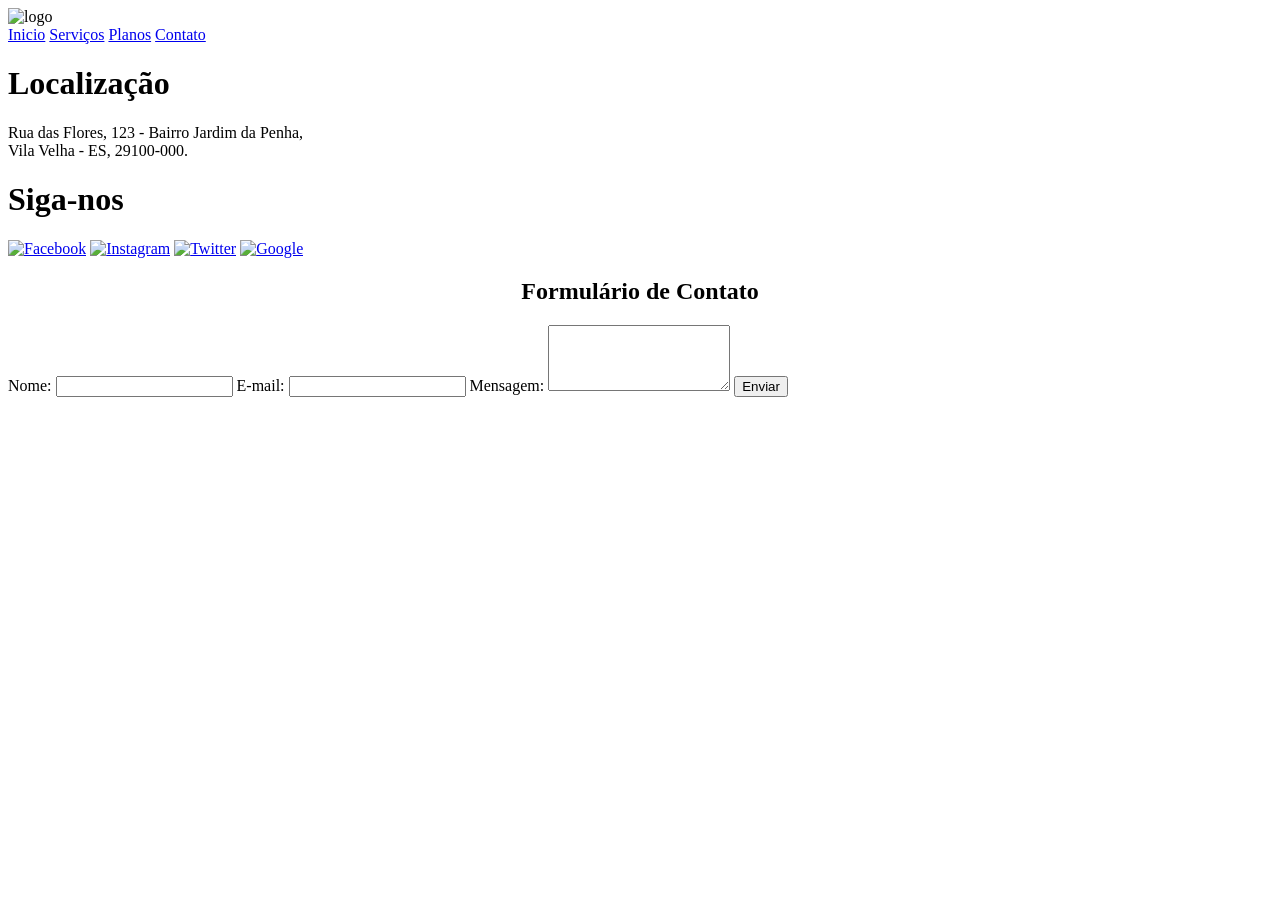
==== index-contato.html @ 1fc8d0ad "adicionando arquivos alterados" ====
<!DOCTYPE html>
<html lang="pt-br">
<head>
    <meta charset="UTF-8">
    <meta name="viewport" content="width=device-width, initial-scale=1.0">
    <title>Contato</title>
    <link rel="stylesheet" href="Estilo.css">
</head>
<body>

     <div class="icones">
        <img src="logo.jpg" alt="logo" class="logo">
        <nav class="links">
            <a href="/Final_Project/home/home.html">Inicio</a>
            <a href="/projeto-integrador-SERVICOS-USAR/projeto-integrador/servicos.html">Serviços</a>
            <a href="/Planos/julia/planos.html">Planos</a>
            <a href="Contato.html">Contato</a>
        </nav>
    </div>



    <div class="container">
        <div class="esquerda">
            <h1>Localização</h1>
            <p>Rua das Flores, 123 - Bairro Jardim da Penha,<br>
            Vila Velha - ES, 29100-000.</p>
            <h1>Siga-nos</h1>   
            <p>
                <a href="https://pt-br.facebook.com/"><img src="Facebook.jpeg" alt="Facebook" width="80"></a>
                <a href="https://www.instagram.com/"><img src="Instagram.jpeg" alt="Instagram" width="80"></a>
                <a href="https://twitter.com/"><img src="Twitter.jpeg" alt="Twitter" width="80"></a>
                <a href="https://www.google.com/?zx=1756945495013&no_sw_cr=1"><img src="Google.jpeg" alt="Google" width="80"><a>
            </p>
        </div>
        <div class="formulario-flutuante">
            <h2 style="text-align:center;">Formulário de Contato</h2>
            <form action="https://formsubmit.co/le.lads36@gmail.com" method="post">
                <input type="hidden" name="_next" value="http://127.0.0.1:5500/Contato.html">

                <label for="nome">Nome:</label>
                <input type="text" id="nome" name="nome" required>

                <label for="email">E-mail:</label>
                <input type="email" id="email" name="email" required>

                <label for="mensagem">Mensagem:</label>
                <textarea id="mensagem" name="mensagem" rows="4" required></textarea>

                <button type="submit">Enviar</button>
            </form>
        </div>
    </div>
</body>
</html>
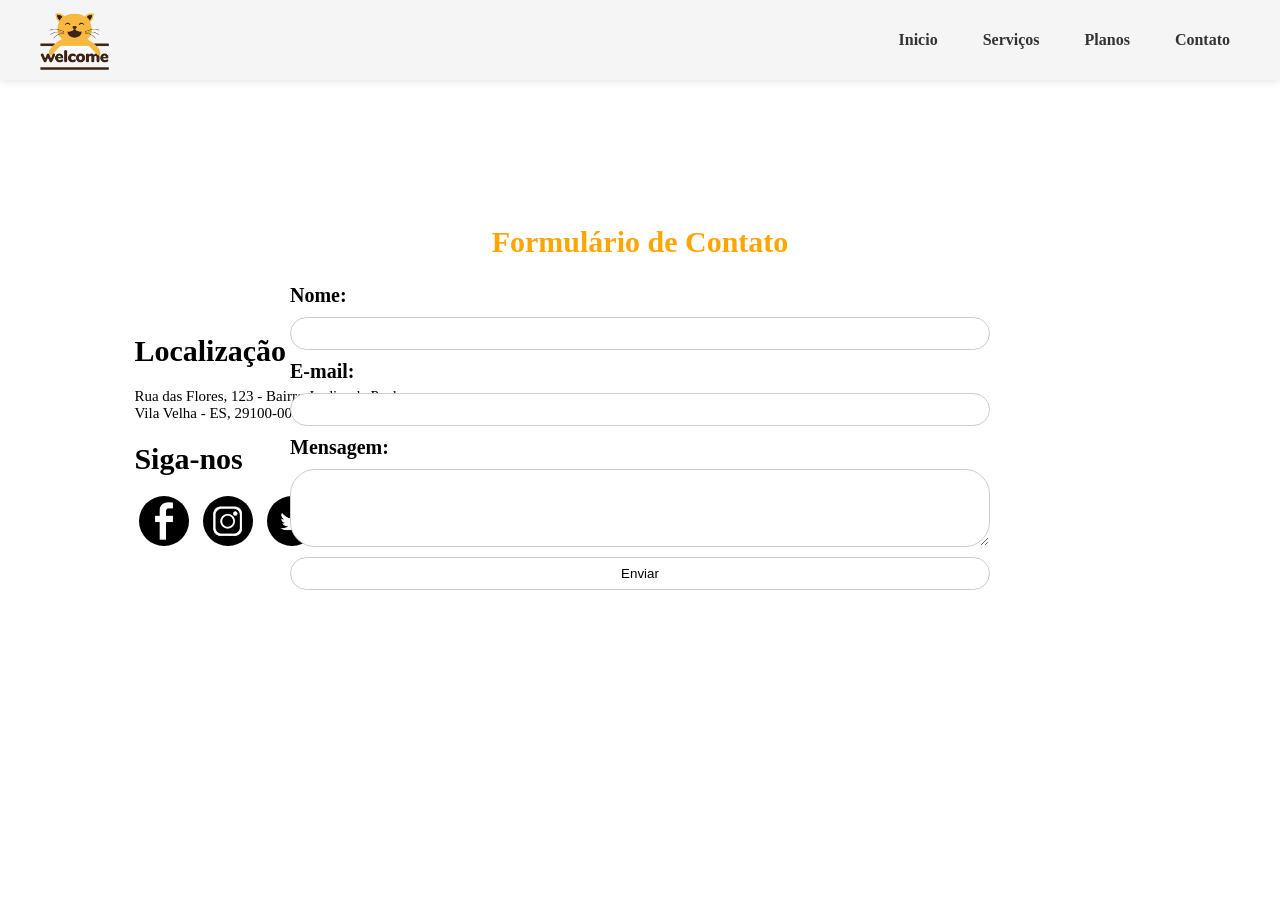
==== commit 9f1f83d6: "adicionando uma nova página" ====
--- a/index-contato.html
+++ b/index-contato.html
@@ -4,17 +4,17 @@
     <meta charset="UTF-8">
     <meta name="viewport" content="width=device-width, initial-scale=1.0">
     <title>Contato</title>
-    <link rel="stylesheet" href="Estilo.css">
+    <link rel="stylesheet" href="/style-contato.css">
 </head>
 <body>
 
      <div class="icones">
-        <img src="logo.jpg" alt="logo" class="logo">
+        <img src="/assents/logo-home.png" alt="logo" class="logo">
         <nav class="links">
-            <a href="/Final_Project/home/home.html">Inicio</a>
-            <a href="/projeto-integrador-SERVICOS-USAR/projeto-integrador/servicos.html">Serviços</a>
-            <a href="/Planos/julia/planos.html">Planos</a>
-            <a href="Contato.html">Contato</a>
+            <a href="/index.html">Inicio</a>
+            <a href="/index-serviços.html">Serviços</a>
+            <a href="/index-planos.html">Planos</a> 
+            <a href="/index-contato.html">Contato</a>
         </nav>
     </div>
 
@@ -27,16 +27,16 @@
             Vila Velha - ES, 29100-000.</p>
             <h1>Siga-nos</h1>   
             <p>
-                <a href="https://pt-br.facebook.com/"><img src="Facebook.jpeg" alt="Facebook" width="80"></a>
-                <a href="https://www.instagram.com/"><img src="Instagram.jpeg" alt="Instagram" width="80"></a>
-                <a href="https://twitter.com/"><img src="Twitter.jpeg" alt="Twitter" width="80"></a>
-                <a href="https://www.google.com/?zx=1756945495013&no_sw_cr=1"><img src="Google.jpeg" alt="Google" width="80"><a>
+                <a href="https://pt-br.facebook.com/"><img src="/assents/Facebook-contato.jpeg" alt="Facebook" width="80"></a>
+                <a href="https://www.instagram.com/"><img src="/assents/Instagram-contato.jpeg" alt="Instagram" width="80"></a>
+                <a href="https://twitter.com/"><img src="/assents/Twitter-contato.jpeg" alt="Twitter" width="80"></a>
+                <a href="https://www.google.com/?zx=1756945495013&no_sw_cr=1"><img src="/assents/Google-contato.jpeg" alt="Google" width="80"><a>
             </p>
         </div>
         <div class="formulario-flutuante">
             <h2 style="text-align:center;">Formulário de Contato</h2>
             <form action="https://formsubmit.co/le.lads36@gmail.com" method="post">
-                <input type="hidden" name="_next" value="http://127.0.0.1:5500/Contato.html">
+                <input type="hidden" name="_next" value="http://127.0.0.1:5500/assents/index-contato.html">
 
                 <label for="nome">Nome:</label>
                 <input type="text" id="nome" name="nome" required>
--- a/style-contato.css
+++ b/style-contato.css
@@ -0,0 +1,121 @@
+
+
+/* ===== Topo (logo + navegação) ===== */
+.icones{
+    position: fixed;
+    top: 0;
+    left: 0;
+    width: 100%;
+    height: 80px;
+    background-color: whitesmoke;
+    display: flex;
+    align-items: center;
+    justify-content: space-between;
+    padding: 0 40px;
+    box-shadow: 0 2px 8px rgba(0, 0, 0, 0.1);
+    z-index: 1000;
+    box-sizing: border-box;
+    
+}
+
+.logo{
+  height: 60px;
+  flex-shrink: 0;
+}
+
+.links{
+    display: flex;
+    gap: 25px;
+    flex-wrap: nowrap;
+    align-items: center;
+    overflow: hidden;
+}
+
+.links a{
+  text-decoration: none;
+  color: #333;
+  font-weight: bold;
+  padding: 10px;
+  transition: color 0.2s;
+  white-space: nowrap;
+
+  ;
+}
+
+.links a:hover{
+    color: #555; 
+    text-decoration: underline;
+}
+
+
+
+
+
+.esquerda {
+    position: relative;
+    bottom: 10px;
+    font-size: 15px;
+}
+
+.esquerda img {
+    width: 50px;
+    height: 50px;
+    border-radius: 50%;
+    object-fit: cover;
+    margin: 0 5px; 
+}
+
+.container {
+    display: flex;
+    gap: 40px;
+    width: 80%;
+    margin: 0 auto;
+    padding-top: 25%;
+}
+
+h2 {
+    color: orange;
+}
+
+form {
+    display: flex;
+    flex-direction: column;
+    gap: 10px;
+    width: 100%;
+    max-width: 900px;
+    margin: 0 auto;
+}
+
+label {
+    font-weight: bold;
+}
+
+input, textarea, button {
+    padding: 8px;
+    border: 1px solid #ccc;
+    border-radius: 25px;
+}
+
+button {
+    background-color: white;
+    color: black;
+    cursor: pointer;
+}
+
+button:hover {
+    background-color: orange;
+    color: white;
+}
+
+.formulario-flutuante {
+    position: absolute;
+    font-size: 20px;
+    top: 200px;
+    left: 50%;
+    transform: translateX(-50%);
+    width: 100%;
+    max-width: 900px;
+    padding: 0 100px;
+    box-sizing: border-box;
+    z-index: 10;
+}
